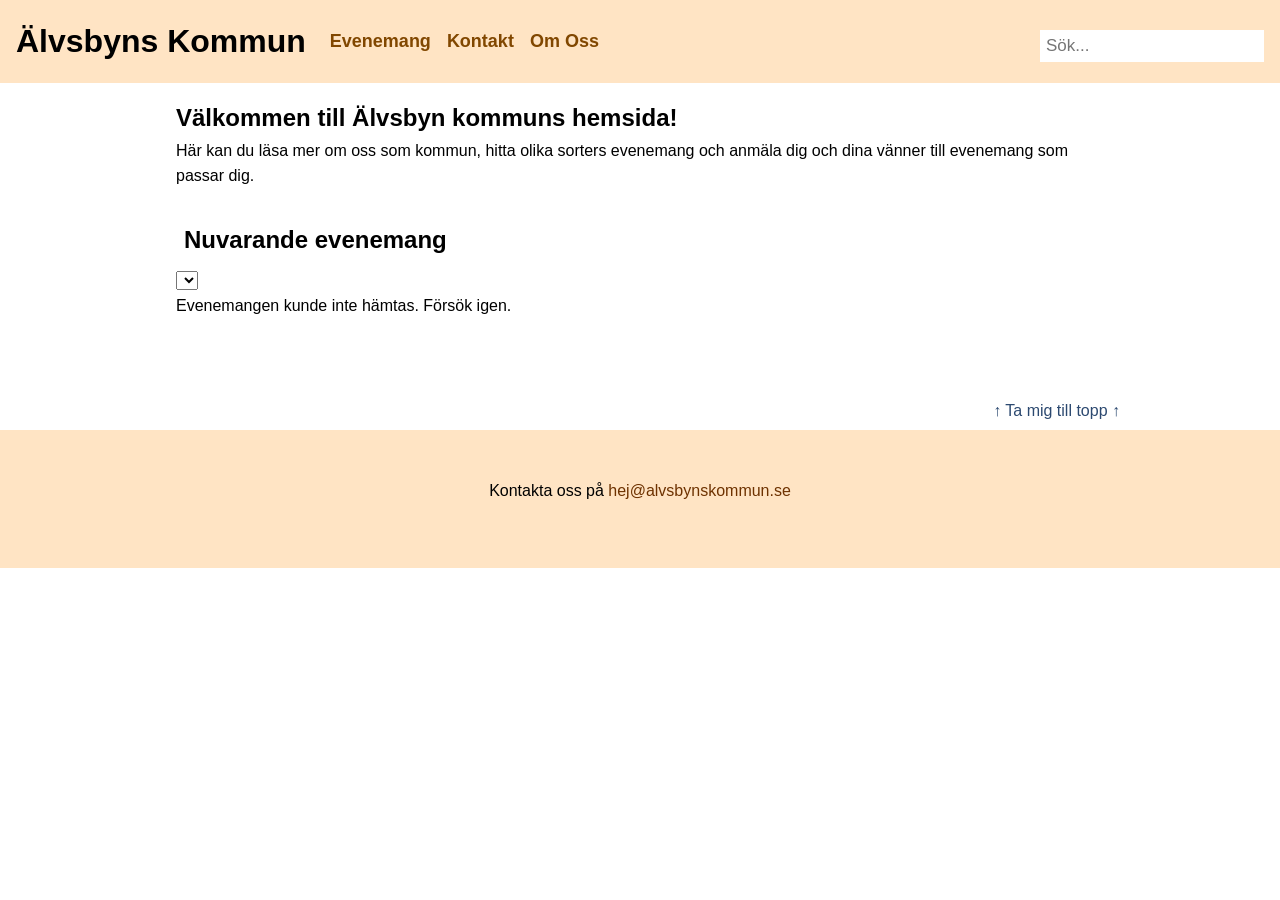
==== frontend/index.html @ 040bc2ce "move modalbox to body in html" ====
<!doctype html>
<html lang="sv">
    <head>
        <meta charset="utf-8">
        <meta name="viewport" content="width=device-width, initial-scale=1">
        <title>EventFlow</title>
        <link rel="stylesheet" href="style.css">
        <script src="app.js" defer></script>
    </head>

<body>
    <header class="site-header">
    <h1 class="header-title"><a href="index.html">Älvsbyns Kommun</a></h1>

        <nav aria-label="Huvudnavigation">
            <ul class="nav-list">
                <li><a href="#event">Evenemang</a></li>
                <li><a href="#contact">Kontakt</a></li>
                <li><a href="#about">Om Oss</a></li>
            </ul>
        </nav>
        
        <input id="search-bar" type="text" placeholder="Sök...">
    </header>

    <div id="event-modal" class="modal-overlay" aria-hidden="true">
        <div class="modal-content" role="dialog" aria-modal="true">
            <button type="button" class="modal-close" id="modal-close-btn" aria-label="Stäng">&times;</button>
            <img id="modal-img" src="" alt="" class="modal-img">
            <h3 id="modal-title" class="modal-title"></h3>
            <p id="modal-desc" class="modal-desc"></p>
            <div class="modal-meta">
                <span id="modal-date" class="event-card-date"></span>
                <span id="modal-time" class="event-card-time"></span>
                <span id="modal-location" class="event-card-location"></span>
                <span id="modal-organizer" class="event-card-organizer"></span>       
                <span id="modal-category" class="event-card-category"></span>             
            </div>
            <div id="modal-form-container"></div>
        </div>
    </div>

    <template id="booking-form-template">
        <div class="booking-section">
            <button type="button" class="toggle-booking-btn" aria-expanded="false">Boka plats</button>
            
            <form class="card-booking-form" hidden>
                <input type="hidden" name="eventbooking" value="">

                <fieldset>
                    <legend>Bokningsuppgifter</legend>
                    <div>
                        <label>Namn: <input name="name" type="text" maxlength="100" required></label>
                    </div>
                    <div>
                        <label>E-post: <input name="email" type="email" maxlength="250" required></label>
                    </div>
                    <div>
                        <label>Tel-nummer: <input name="phonenumber" type="tel" placeholder="xxx-xxxxxxx" pattern="[0-9]{3}-[0-9]{7}" required></label>
                    </div>
                    <div>
                        <label>
                            Antal:
                            <select name="groupsize">
                                <option value="">Välj antal</option>
                                <option value="1">1</option>
                                <option value="2">2</option>
                                <option value="3">3</option>
                                <option value="4">4</option>
                                <option value="5">5</option>
                                <option value="6">6</option>
                                <option value="7">7</option>
                                <option value="8">8</option>
                                <option value="9">9</option>
                                <option value="10">10</option>
                            </select>
                        </label>                        
                    </div>

                    <button type="submit">Skicka bokning</button>
                    <button type="reset">Rensa</button>
                </fieldset>
            </form>
            
            <p class="booking-feedback" role="status"></p> 
        </div>
    </template>
    
<main>
    <section id="about">
        <h2>Välkommen till Älvsbyn kommuns hemsida!</h2>
        <p class="about-desc">
            Här kan du läsa mer om oss som kommun, hitta olika sorters evenemang och anmäla dig och dina vänner till evenemang som passar dig.
        </p>
    </section>

    <section id="event">
        <h2>Nuvarande evenemang</h2>
        <select id="category-list">                     
        </select>
        <p id="event-list-status"></p>
            <div class="event-list">

            </div>
    </section>

    <div id="top-anchor">
        <a href="#">&#8593; Ta mig till topp &#8593;</a>
    </div>

</main>
    <footer id="contact">
        <p>Kontakta oss på <a href="#contact">hej@alvsbynskommun.se</a></p>
    </footer>
</body>
</html>
---- frontend/style.css ----
/* Mobile-First */

* {
    box-sizing: border-box;
    margin: 0;
    padding: 0;
}

html {
    scroll-behavior: smooth;
}

body {
    font-family: 'Trebuchet MS', sans-serif;
    line-height: 1.6;
    background-color: white;
}

.site-header {
    padding: 1rem;
    background-color: bisque;
}

main {
    width: 90%;
    max-width: 960px;
    margin-inline: auto;
    padding: 1rem 0rem;
}

/* Footer */
footer {
    flex: 1;
    left: 0;
    bottom: 0;
    width: 100%;
    text-align: center;
    
    box-sizing: border-box;
    padding: 3rem 2rem 4rem;
    margin-top: 1rem;
    background-color: bisque;
}

footer a {
    text-decoration: none;
    color: #6e3200;
}

footer a:hover, footer a:focus {
    text-decoration: underline;
    color: #000;
}


/* "Ta mig till topp"-link */
#top-anchor a {
    text-decoration: none;
    color: #2c4970;
    float: right;
}

#top-anchor a:hover, 
#top-anchor a:focus {
    text-decoration: underline;
    color: #000;
}

/* Navigation */
.nav-list {
    flex-direction: row;
    list-style: none;
}

.header-title a {
    text-decoration: none;
    color: #000;
}

.nav-list a {
    color: #814700;
    font-size: large;
    text-decoration: none;
    font-weight: 600;
}

.nav-list a:hover, 
.nav-list a:focus {
    color: black;
    text-decoration: underline;
}


/* Om Oss */
#about {
    padding: 0rem 1rem;
    margin-bottom: 2rem;
}


/* Event */
#event {
    padding: 0rem 1rem;
    margin-bottom: 5rem;
}

#event h2 {
    margin: 0.5rem;
}


/* Event list */
.event-list {
    display: flex;
    flex-direction: column;
    gap: 0.7rem;
}


/* Event cards */
.event-card {
    box-sizing: border-box;
    display: flex;
    
    flex-direction: column;
    padding: 1rem;
    border: 2px solid #f3b263;
    border-radius: 10px;
    background: white;
}

.event-card-img {
    object-fit: cover;
    max-height: 120px;
    border-radius: 10px;
}

.event-card-img img {
    width: 100%;
    height: 50%;
    justify-content: center;
}

.event-card-title, 
.modal-title {
    margin: 5px;
}

.event-card:hover, .event-card:focus {
    .event-card-title {
        text-decoration: underline;
    }

    border: 2px solid #e4a457;
    background-color: #ffebd3;
}

.event-card-date, 
.event-card-time, 
.event-card-location, 
.event-card-organizer,
.event-card-category {
    box-sizing: border-box;
    width: fit-content;
    padding: 1px 5px;
    border-radius: 7px;
    margin-top: 0.5rem;
    margin-right: 0.3rem;
}

.event-card-date {
    border: 2px solid #acacac;
    background-color: #ececec;
}

.event-card-time {
    border: 2px solid #c2da39;
    background-color: #edf5d5;
}

.event-card-location {
    border: 2px solid #75a3e0;
    background-color: #d8f1f5;
}

.event-card-organizer {
    border: 2px solid #52ac70;
    background-color: #ddf3e5;
}
.event-card-category {
    border: 2px solid #a18bdd;
    background-color: #ebdbf7;
}

.event-card-desc {
    margin: 0px 5px;
    text-overflow: ellipsis;
    white-space: nowrap;
    overflow: hidden; 
}


/* Modal box placement, hiding elements */
#event-modal {
    position: fixed;
    top: 0;
    left: 0;
    width: 100%;
    height: 100%;
    background-color: rgba(0, 0, 0, 0.5);
    display: none;
    align-items: center;
    justify-content: center;
}

#event-modal.active {
    display: flex;
}

.event-card {
    cursor: pointer;
}

.event-card .event-card-location {
    display: none;
}

.event-card .event-card-organizer {
    display: none;
}


/* Modal box style */
.modal-meta {
    display: flex;
    flex-direction: row;
    flex-wrap: wrap;
    justify-content: flex-start;
    margin-bottom: 0.5rem;
    font-size: 14px;
}

.modal-desc {
    margin: 0px 5px;
}

.modal-content {
    background-color: white;
    padding: 1.5rem;
    border-radius: 10px;
    max-width: 600px;
    min-width: 250px;
    width: 90%;
}

.modal-img {
    object-fit: cover;
    max-height: 250px;
    border-radius: 10px;
    width: 100%;
    height: auto;
}

.modal-close {
    float: right;
    background: none;
    border: none;
    font-size: 2rem;
    line-height: 1.0;
    cursor: pointer;
    opacity: 60%;
}

.modal-close:hover, .modal-close:focus {
    opacity: 90%;
}


/* Booking */
.card-booking-form fieldset {
    padding: 5px 10px;
    margin-top: 10px;
}

.card-booking-form button, .toggle-booking-btn {
    padding: 2px 3px;
    margin: 10px 5px 5px 0px;
}

/* Error feedback */
.booking-feedback.success {
    color: #176b4d;
}

.booking-feedback.error {
    color: #b42318;
}

/*Search bar*/
#search-bar {
    padding: 6px;
    margin-top: 8px;
    font-size: 17px;
    border: none;
    margin-left: auto;
}
.event-card.hidden {
    display: none !important;
}

/* Desktop Media Query */
@media (min-width: 750px) {
    .site-header {
        display: flex;
        align-items: center;
        justify-content: space-between;
    }

    .nav-list {
        display: flex;
        margin: 0rem 1rem;
    }

    .nav-list li {
        margin: 0.5rem;
        min-width: 62px;
    }

    .event-list {
        display: flex;
        flex-direction: row;
        flex-wrap: wrap;
    }

    .event-card {
        flex: 1;
        min-width: 300px;
        max-width: 300px;
    }

    .event-card-img, .modal-img {
        width: auto;
    }

    .modal-img {
        width: 100%;
        height: auto;
    }
}
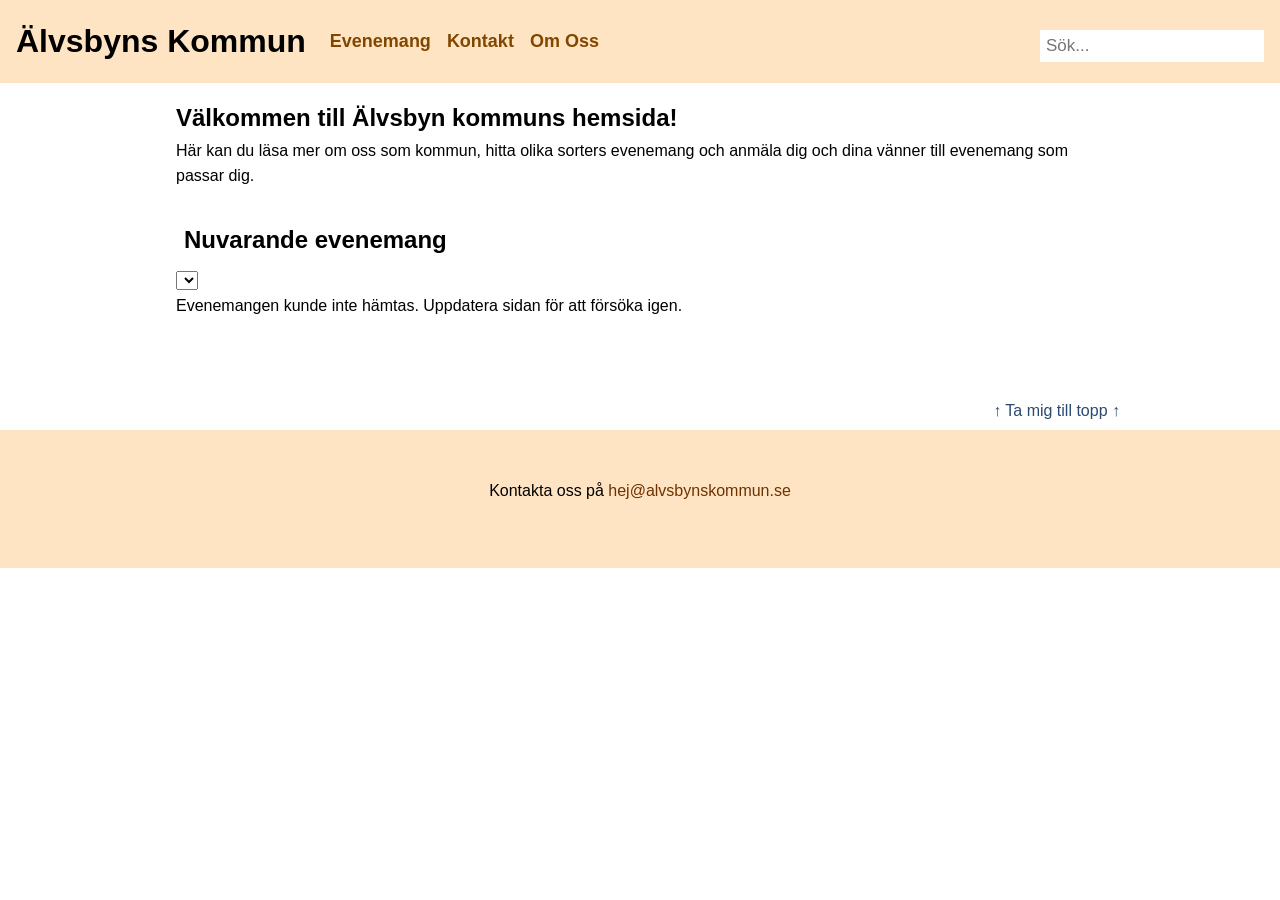
==== commit f6f90d21: "Merge pull request #117 from karja1337/modalbox-test move modalbox to body in html" ====
(no text change in the page or its own stylesheets)
